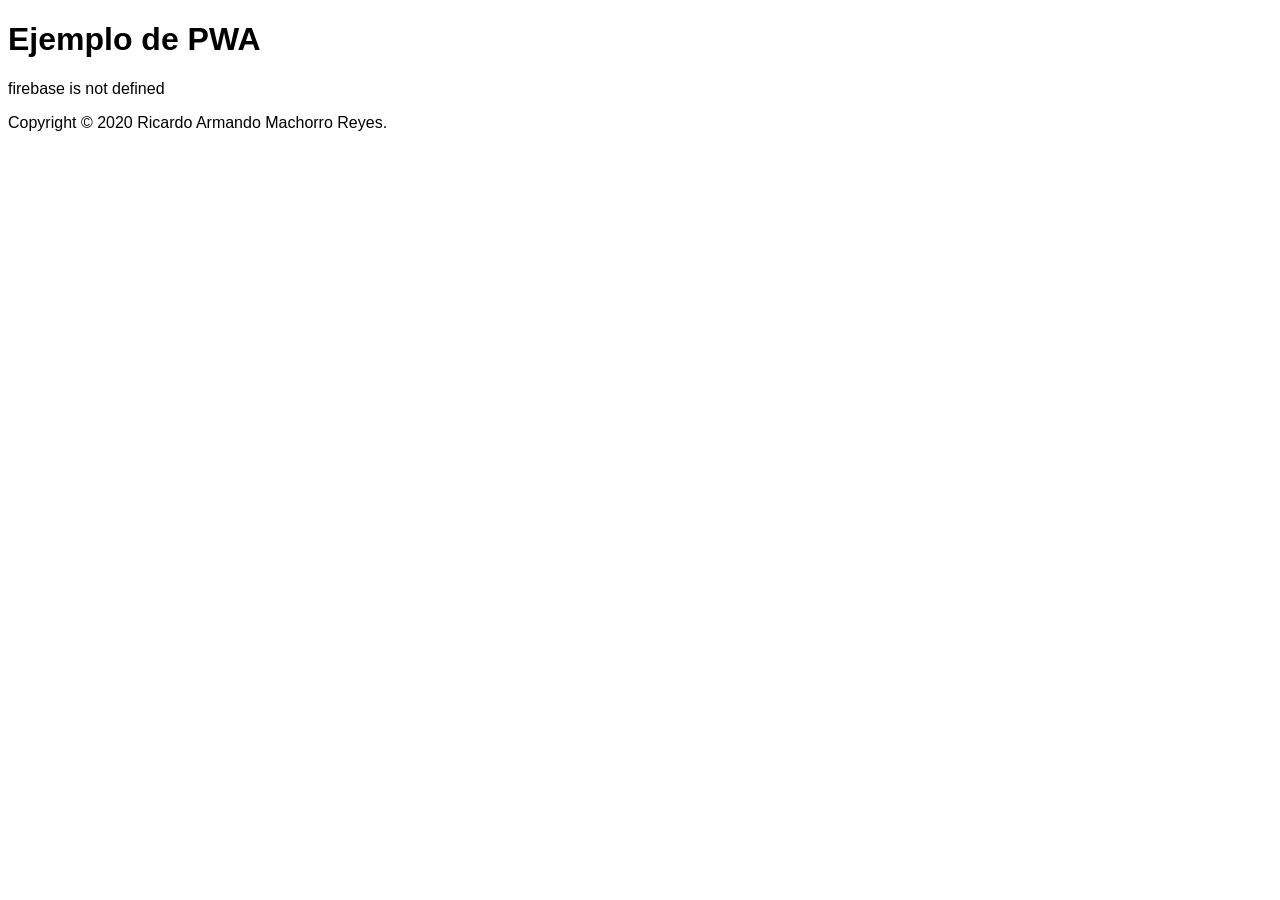
==== public/index.html @ 6a4fd5a6 "primer commit" ====
<!DOCTYPE html>
<html>
  <head>
    <meta charset="utf-8">
    <meta name="viewport" content="width=device-width, initial-scale=1">
    <title>Ejemplo de PWA</title>
    <script>
      //@ts-check - indica a VS Code que valide este script.
      /* Registra un service worker para instalar la aplicación en el
       * caché del navegador. No se espera a que termine el registro y pasa a la
       * siguiente instrucción, que es "let app = firebase.app();". */
      registraServiceWorker();
      /** Registra un service worker para instalar la aplicación en el
       * caché del navegador. */
      async function registraServiceWorker() {
        if ("serviceWorker" in navigator) {
          try {
            // Registra el service worker y espera que termine.
            const registro = await navigator.serviceWorker.register("sw.js");
            // Registro correcto y se muestra en la consola.
            console.log("Service Worker registrado.");
            console.log(registro);
          } catch (e) {
            // Hubo un error en el registro.
            muestraError(e);
          }
        }
      }
      /** Procesa una excepción y muestra un mensaje de error.
       * @param {Error} e descripción del error. */
      function muestraError(e) {
        console.log(e);
        // @ts-ignore
        mensaje.value = e.message;
      }
    </script>
    <!-- Ícono para la página web. Debe ponerse en la raíz de la página. -->
    <link rel="icon" sizes="32x32" href="favicon.ico">

    <!-- Color de la barra de navegación de Chrome. -->
    <meta name="theme-color" content="#ffcb2d">

    <!-- Configuración de la PWA: Chrome y Edge. -->
    <link rel="manifest" href="manifest.json">

    <!-- Configuración para Web Clip en Safari. -->
    <meta name="mobile-web-app-capable" content="yes">
    <link rel="apple-touch-icon" sizes="2048x2048" href="img/icono-2048.png">
    <link rel="apple-touch-startup-image" sizes="2048x2048"
      href="img/icono-2048.png">
    <meta name="apple-mobile-web-app-capable" content="yes">
    <meta name="apple-mobile-web-app-status-bar-style" content="black">

    <link rel="stylesheet" href="estilos.css">

    <script src="/__/firebase/7.9.1/firebase-app.js"></script>
    <!-- Sarga los módulos requeridos por la aplicación sin el atributo defer.
    -->
    <script src="/__/firebase/7.9.1/firebase-auth.js"></script>
    <script src="/__/firebase/7.9.1/firebase-firestore.js"></script>
    <script src="/__/firebase/7.9.1/firebase-storage.js"></script>
    <!-- inicializa el SDK después de cargar todas las características. -->
    <script src="/__/firebase/init.js"></script>
  </head>
  <body>
    <h1>Ejemplo de PWA</h1>
    <p>
      <output id="mensaje">
        <progress max="100">Cargando Firebase SDK&hellip;</progress>
      </output>
    </p>
    <footer>Copyright &copy; 2020 Ricardo Armando Machorro Reyes.</footer>
    <script>
      //@ts-check
      try {
        // @ts-ignore
        let app = firebase.app();
        let features = ["auth", "firestore", "storage"]
          .filter(feature => typeof app[feature] === "function");
        // @ts-ignore
        mensaje.value = `Firebase SDK cargó con: ${features.join(', ')}`;
      } catch (e) {
        muestraError(e);
      }
    </script>
  </body>
</html>
---- public/estilos.css ----
/* Una hoja de estilos define reglas. Cada regla tiene una
  * estructura como esta:
  *    selector {atributo1: valor1; atributo2: valor2; ...}
  * la sección entre { y } se conoce como bloque de declaraciones.
  *
  * Los atributos y sus valores definen la apariencia de los element
  * que coinciden con los selectores.
  *
  * body {font-family: sans-serif}
  * El tipo de selector más simple es el nombre de un element. La
  * regla se aplica a todas las veces que aparezca ese element en la
  * página. En este caso se selecciona el element body.
  *
  * font-family: sans-serif
  * Se un font predefinido por el navegador web que tenga la
  * característica sans-serifa (sin serifas o remates).
  * Las serifas o remates son pequeños adornos que se ponen en los
  * extremos de las líneas de los caracteres.
  * Ejemplos de fonts con serifa son: Times New Roman, Times,
  * Garamond y Courier. Se aplican principalmente a textos largos y
  * párrafos.
  * Ejemplos de fonts sin serifa son: Arial y Helvética. Se aplican
  * principalmente en textos cortos e interfaces de usuario.
  * El atributo font-family se hereda a casi todo el contenido del
  * element indicado por el selector. En este caso es a casi toda la
  * página. */

body {
  font-family: sans-serif
}
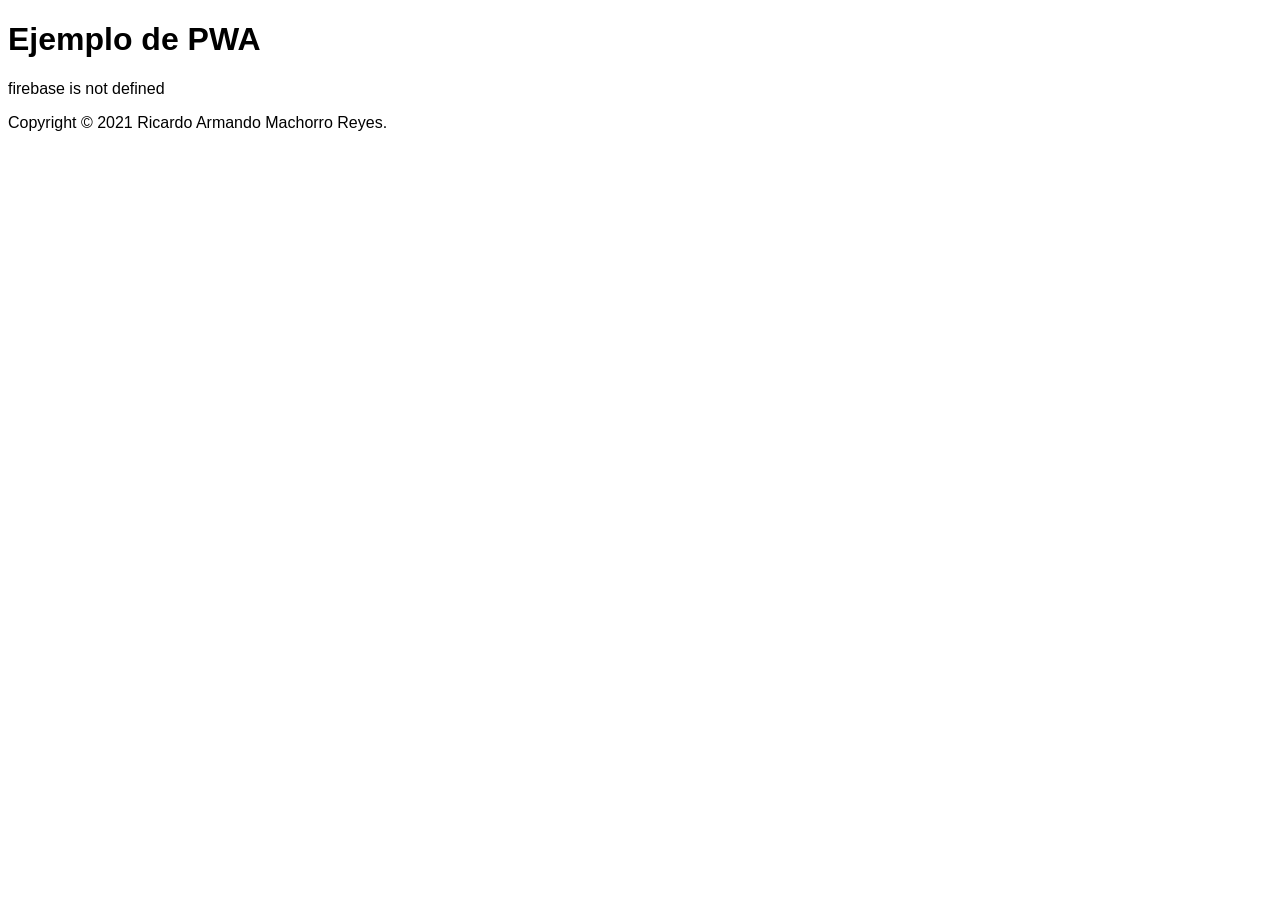
==== commit 98cb1e1e: "Update index.html" ====
--- a/public/index.html
+++ b/public/index.html
@@ -69,7 +69,7 @@
         <progress max="100">Cargando Firebase SDK&hellip;</progress>
       </output>
     </p>
-    <footer>Copyright &copy; 2020 Ricardo Armando Machorro Reyes.</footer>
+    <footer>Copyright &copy; 2021 Ricardo Armando Machorro Reyes.</footer>
     <script>
       //@ts-check
       try {
@@ -84,4 +84,4 @@
       }
     </script>
   </body>
-</html>+</html>
